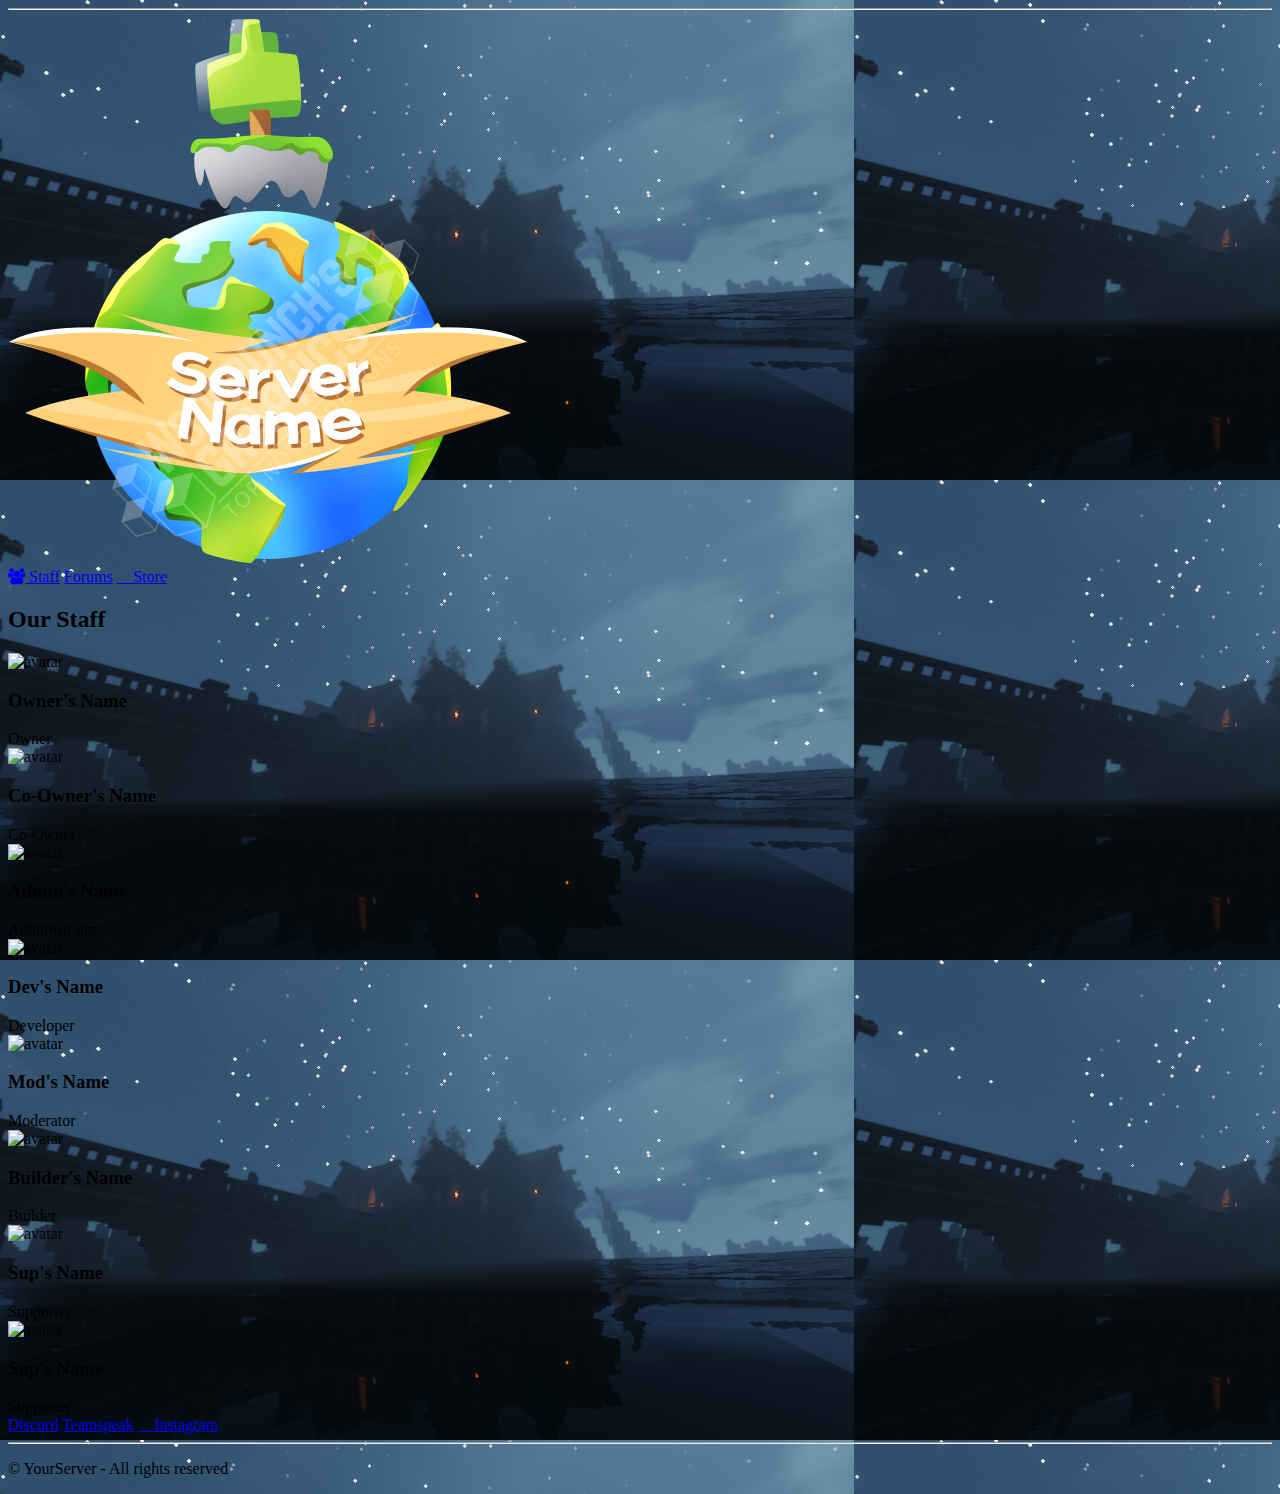
==== staff.html @ 581b5f73 "First Commit" ====
<!DOCTYPE html>
<html lang="en">
    <head>
        <meta charset="UTF-8" />
        <link href="https://unpkg.com/tailwindcss@^2/dist/tailwind.min.css" rel="stylesheet">
        <link rel="stylesheet" href="https://maxcdn.bootstrapcdn.com/font-awesome/4.4.0/css/font-awesome.min.css">
        <link href="https://fonts.googleapis.com/css?family=Montserrat|Poppins" rel="stylesheet">
        <link rel="stylesheet" href="/mcweb/assets/css/stylesheet.css">
        <meta name="viewport" content="width=device-width, initial-scale=1">
        <script src="https://kit.fontawesome.com/d9a3d8d8d7.js" crossorigin="anonymous"></script>
        <title>YourServer | Homepage</title>
    </head>
    <body style="background-image: url(/img/bg.png);" class="bg-cover lg:">

    <!--Navbar-->
    <nav class="flex justify-center px-4 text-gray-800 bg-transparent">
        <div class="container py-2">

            <hr class="h-px mt-3 border-gray-300 dark:bg-gray-700 border-none">

            <div class="flex flex-col items-center justify-between mt-3 md:flex-row">
                <div>
                    <a href="/"><img class="h-32 w-auto grow" src="/img/logo.png" alt="Logo"/></a>
                </div>

                <!--Change the # from href from Forum and Shop to your Server IP-->
                <div class="flex mt-6 md:m-0">
                    <div class="-mx-4 uppercase border border-opacity-25 rounded-md shadow p-3">
                        <a href="/staff.html" class="px-3 text-m font-bold text-gray-100 font-medium hover:text-gray-300"><i class="fa fa-users"></i> Staff</a>
                        <a href="https://forum.yourserver.net" class="px-3 text-m font-bold text-gray-100 font-medium hover:text-gray-300"><i class="fas fa-book-open"></i> Forums</a>
                        <a href="https://store.yourserver.net" class="px-3 text-m font-bold text-gray-100 font-medium hover:text-gray-300"><i class="fas fa-shopping-basket"></i> Store</a>
                    </div>
                </div>
            </div>
        </div>
    </nav>

    <!--Content-->

    <!--Change "skeleton" from the links to your Names and change the Names from h3-->
    <section class="mt-32 container mx-auto p-6">
        <h2 class="text-gray-200 text-center font-medium capitalize text-xl md:text-2xl">Our Staff</h2>

        <div class="flex items-center justify-center">
            <div class="grid gap-8 sm:grid-cols-2 lg:grid-cols-3 xl:grid-cols-4 mt-8">
                <div class="max-w-xs w-full text-center m-4">
                    <img class="h-48 object-cover object-center mx-auto rounded-lg transform hover:scale-105 duration-300 ease-in-out" src="https://minotar.net/avatar/skeleton/100.png" alt="avatar"/>

                    <div class="mt-2">
                        <h3 class="text-lg font-medium text-gray-200">Owner's Name</h3>
                        <span class="mt-1 font-medium text-red-700">Owner</span>
                    </div>
                </div>

                <div class="max-w-xs w-full text-center m-4">
                    <img class="h-48  object-cover object-center mx-auto rounded-lg transform hover:scale-105 duration-300 ease-in-out" src="https://minotar.net/avatar/skeleton/100.png" alt="avatar"/>

                    <div class="mt-2">
                        <h3 class="text-lg font-medium text-gray-200">Co-Owner's Name</h3>
                        <span class="mt-1 font-medium text-red-700">Co-Owner</span>
                    </div>
                </div>

                <div class="max-w-xs w-full text-center m-4">
                    <img class="h-48 object-cover object-center mx-auto rounded-lg transform hover:scale-105 duration-300 ease-in-out" src="https://minotar.net/avatar/skeleton/100.png" alt="avatar"/>

                    <div class="mt-2">
                        <h3 class="text-lg font-medium text-gray-200">Admin's Name</h3>
                        <span class="mt-1 font-medium text-red-600">Administrator</span>
                    </div>
                </div>

                <div class="max-w-xs w-full text-center m-4">
                    <img class="h-48 object-cover object-center mx-auto rounded-lg transform hover:scale-105 duration-300 ease-in-out" src="https://minotar.net/avatar/skeleton/100.png" alt="avatar"/>

                    <div class="mt-2">
                        <h3 class="text-lg font-medium text-gray-200">Dev's Name</h3>
                        <span class="mt-1 font-medium text-blue-400">Developer</span>
                    </div>
                </div>
                <div class="max-w-xs w-full text-center m-4">
                    <img class="h-48  object-cover object-center mx-auto rounded-lg transform hover:scale-105 duration-300 ease-in-out" src="https://minotar.net/avatar/skeleton/100.png" alt="avatar"/>

                    <div class="mt-2">
                        <h3 class="text-lg font-medium text-gray-200">Mod's Name</h3>
                        <span class="mt-1 font-medium text-red-400">Moderator</span>
                    </div>
                </div>
                <div class="max-w-xs w-full text-center m-4">
                    <img class="h-48  object-cover object-center mx-auto rounded-lg transform hover:scale-105 duration-300 ease-in-out" src="https://minotar.net/avatar/skeleton/100.png" alt="avatar"/>

                    <div class="mt-2">
                        <h3 class="text-lg font-medium text-gray-200">Builder's Name</h3>
                        <span class="mt-1 font-medium text-yellow-400">Builder</span>
                    </div>
                </div>
                <div class="max-w-xs w-full text-center m-4">
                    <img class="h-48  object-cover object-center mx-auto rounded-lg transform hover:scale-105 duration-300 ease-in-out" src="https://minotar.net/avatar/skeleton/100.png" alt="avatar"/>

                    <div class="mt-2">
                        <h3 class="text-lg font-medium text-gray-200">Sup's Name</h3>
                        <span class="mt-1 font-medium text-green-700">Supporter</span>
                    </div>
                </div>
                <div class="max-w-xs w-full text-center m-4">
                    <img class="h-48  object-cover object-center mx-auto rounded-lg transform hover:scale-105 duration-300 ease-in-out" src="https://minotar.net/avatar/skeleton/100.png" alt="avatar"/>

                    <div class="mt-2">
                        <h3 class="text-lg font-medium text-gray-200">Sup's Name</h3>
                        <span class="mt-1 font-medium text-green-700">Supporter</span>
                    </div>
                </div>
            </div>
        </div>
    </section>

<div class="mt-20"></div>

        <!--Change the # from href from Discord, Teamspeak and Instagram to your links-->
<footer class="bg-transparent">
    <div class="container mx-auto px-6 py-4">
        <div class="lg:flex">
            <div class="mt-6 lg:mt-0 lg:flex-1">
                <div class="grid gap-2 grid-cols-1 sm:grid-cols-1 md:grid-cols-3">
                        <a href="#" class="place-self-center px-3 text-m font-bold text-gray-100 font-medium hover:text-gray-300"><i class="fab fa-discord"></i> Discord</a>
                        <a href="ts3server://yourserverip" class="place-self-center px-3 text-m font-bold text-gray-100 font-medium hover:text-gray-300"><i class="fab fa-teamspeak"></i> Teamspeak</a>
                        <a href="#" class="place-self-center px-3 text-m font-bold text-gray-100 font-medium hover:text-gray-300"><i class="fab fa-instagram"></i> Instagram</a>
                </div>
            </div>
        </div>

        <hr class="h-px my-6 bg-gray-300 border-none">

        <div>
            <p class="text-center text-gray-100">© YourServer - All rights reserved</p>
        </div>
    </div>
</footer>



    <!--Scripts-->
   <script src="https://leonardosnt.github.io/mc-player-counter/dist/mc-player-counter.min.js"></script>
</body>
</html>
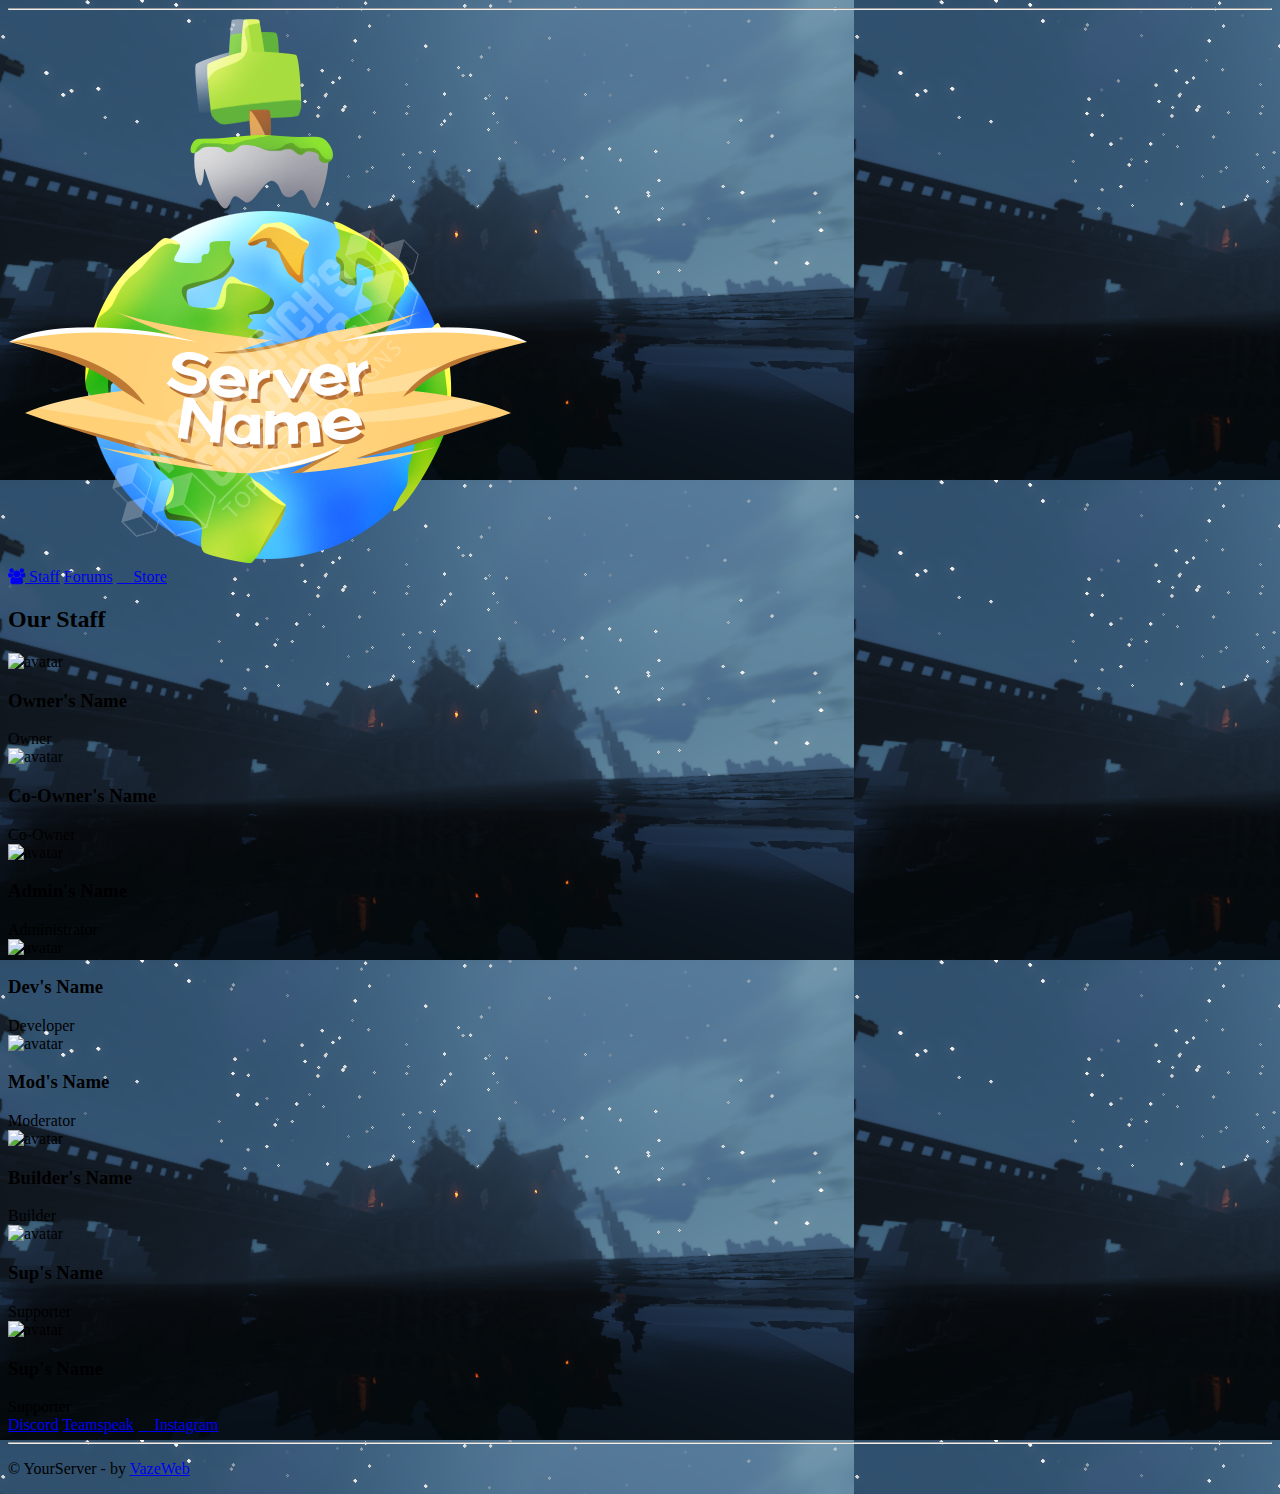
==== commit 0feb4c39: "update" ====
--- a/staff.html
+++ b/staff.html
@@ -132,7 +132,7 @@
         <hr class="h-px my-6 bg-gray-300 border-none">
 
         <div>
-            <p class="text-center text-gray-100">© YourServer - All rights reserved</p>
+			<p class="text-center text-gray-100">© YourServer - by <a class="hover:text-yellow-300" href="https://vazeweb.lotoos.de/">VazeWeb</a></p>
         </div>
     </div>
 </footer>
